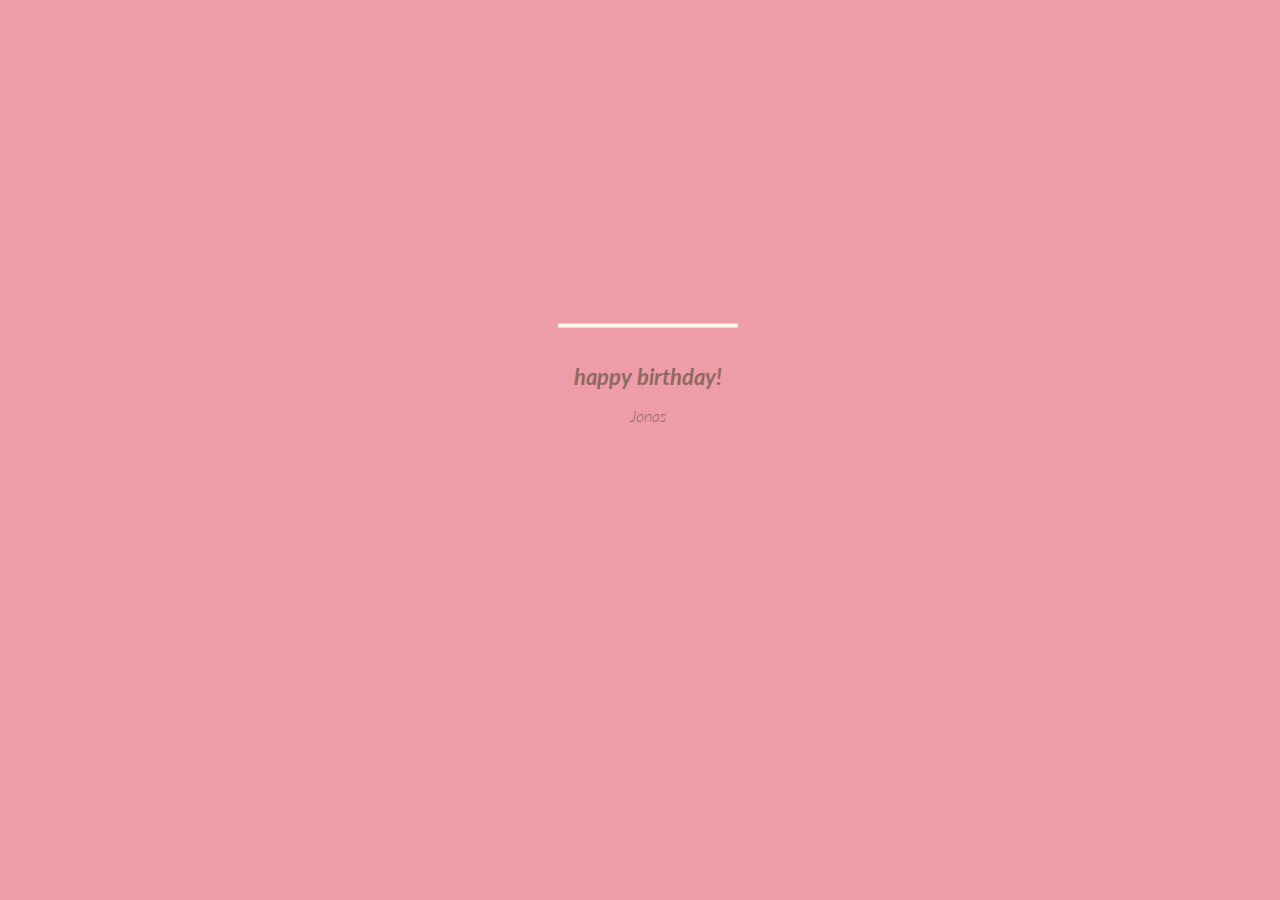
==== cake.html @ 9d42ff02 "Catgpt" ====
<!DOCTYPE html>
<html lang="en">
<head>
    <link rel="stylesheet" href="cake.css">
    <meta charset="UTF-8">
    <meta name="viewport" content="width=device-width, initial-scale=1.0">
    <title>Document</title>
</head>
<body>
    <div class="velas">
        <div class="fuego"></div>
        <div class="fuego"></div>
        <div class="fuego"></div>
        <div class="fuego"></div>
        <div class="fuego"></div>
    </div>
    <svg id="cake" version="1.1" x="0px" y="0px" width="200px" height="500px" viewBox="0 0 200 500" enable-background="new 0 0 200 500" xml:space="preserve">
        <path fill="#a88679" d="M173.667-13.94c-49.298,0-102.782,0-147.334,0c-3.999,0-4-16.002,0-16.002
            c44.697,0,96.586,0,147.334,0C177.667-29.942,177.668-13.94,173.667-13.94z">
            <animate id="bizcocho_3" attributeName="d" calcMode="spline" keySplines="0 0 1 1; 0 0 1 1" begin="relleno_2.end" dur="0.3s" fill="freeze" values="
                              M173.667-13.94c-49.298,0-102.782,0-147.334,0c-3.999,0-4-16.002,0-16.002
            c44.697,0,96.586,0,147.334,0C177.667-29.942,177.668-13.94,173.667-13.94z
                              ;
                              M173.667,411.567c-47.995,12.408-102.955,12.561-147.334,0
            c-3.848-1.089-0.189-16.089,3.661-15.002c44.836,12.66,90.519,12.753,139.427,0.07
            C173.293,395.631,177.541,410.566,173.667,411.567z
                              ;
                              M173.667,427.569c-49.795,0-101.101,0-147.334,0c-3.999,0-4-16.002,0-16.002
            c46.385,0,97.539,0,147.334,0C177.668,411.567,177.667,427.569,173.667,427.569z
                              " />
        </path>
        <path fill="#8b6a60" d="M100-178.521c1.858,0,3.364,1.506,3.364,3.363c0,0,0,33.17,0,44.227
            c0,19.144,0,57.431,0,76.574c0,10.152,0,40.607,0,40.607c0,1.858-1.506,3.364-3.364,3.364l0,0c-1.858,0-3.364-1.506-3.364-3.364c0,0,0-30.455,0-40.607c0-19.144,0-57.432,0-76.575c0-11.057,0-44.226,0-44.226C96.636-177.015,98.142-178.521,100-178.521
            L100-178.521z">
            <animate id="relleno_2" attributeName="d" calcMode="spline" keySplines="0 0 1 1; 0 0 1 1; 0 0 0.58 1" begin="bizcocho_2.end" dur="0.5s" fill="freeze" values="
                              M100-178.521c1.858,0,3.364,1.506,3.364,3.363c0,0,0,33.17,0,44.227
            c0,19.144,0,57.431,0,76.574c0,10.152,0,40.607,0,40.607c0,1.858-1.506,3.364-3.364,3.364l0,0c-1.858,0-3.364-1.506-3.364-3.364c0,0,0-30.455,0-40.607c0-19.144,0-57.432,0-76.575c0-11.057,0-44.226,0-44.226C96.636-177.015,98.142-178.521,100-178.521
            L100-178.521z
                              ;
                              M100,267.257c1.858,0,3.364,1.506,3.364,3.363c0,0,0,33.17,0,44.227
            c0,19.143,0,57.43,0,76.574c0,10.151,0,40.606,0,40.606c0,1.858-1.506,3.364-3.364,3.364l0,0c-1.858,0-3.364-1.506-3.364-3.364
            c0,0,0-30.455,0-40.606c0-19.145,0-57.432,0-76.576c0-11.057,0-44.225,0-44.225C96.636,268.763,98.142,267.257,100,267.257
            L100,267.257z
                              ;
                              M93.928,405.433c-0.655,6.444-0.102,9.067,2.957,11.798c0,0,8.083,5.571,16.828,3.503
            c18.629-4.406,43.813,6.194,50.792,7.791c14.75,3.375,9.162,6.867,9.162,6.867c-2.412,2.258-58.328,0-73.667,0l0,0
            c-1.858,0-69.995,2.133-73.667,0c0,0-3.337-2.439,6.172-5.992c11.375-4.25,52.875,8.822,47.139-9.442
            c-6.333-20.167,5.226-21.514,5.226-21.514c3.435-0.915,12.78-6.663,10.923-0.546L93.928,405.433z
                              ;
                              M102.242,427.569c5.348,0,14.079,0,17.462,0c0,0,17.026,0,27.504,0
            c19.143,0,20.39-3.797,26.459,0c3,1.877,0,7.823,0,7.823c-2.412,2.258-58.328,0-73.667,0l0,0c-1.858,0-67.187,0-73.667,0
            c0,0-4.125-4.983,0-7.823c5.201-3.58,16.085,0,23.725,0c8.841,0,20.762,0,20.762,0c3.686,0,8.597,0,19.511,0H102.242z
                              " />
        </path>
        <path fill="#a88679" d="M173.667-15.929c-46.512,0-105.486,0-147.334,0c-3.999,0-4-16.002,0-16.002
            c43.566,0,97.96,0,147.334,0C177.667-31.931,177.666-15.929,173.667-15.929z">
            <animate id="bizcocho_2" attributeName="d" calcMode="spline" keySplines="0 0 1 1; 0 0 1 1; 0.25 0 0.58 1" begin="relleno_1.end" dur="0.5s" fill="freeze" values="
                              M173.667-15.929c-46.512,0-105.486,0-147.334,0c-3.999,0-4-16.002,0-16.002
            c43.566,0,97.96,0,147.334,0C177.667-31.931,177.666-15.929,173.667-15.929z
                              ;
                              M173.434,445.393c-47.269,8.001-105.245,8.001-147.334,0c-3.929-0.747-0.692-16.543,3.243-15.824
            c43.828,8.001,92.165,8.001,140.739,0C174.029,428.918,177.377,444.726,173.434,445.393z
                              ;
                              M173.667,449.514c-47.576-5.454-102.799-5.744-147.333,0c-3.966,0.512-3.938-15.297,0-16.002
            c43.683-7.823,97.646-8.026,147.333,0C177.616,434.15,177.642,449.969,173.667,449.514z
                              ;
                              M173.667,451.394c-49.298,0-102.782,0-147.334,0c-3.999,0-4-16.002,0-16.002
            c44.697,0,96.586,0,147.334,0C177.667,435.392,177.668,451.394,173.667,451.394z
                              " />
        </path>
        <path fill="#8b6a60" d="M101.368-73.685c0,12.164,0,15.18,0,28.519c0,22.702,0-13.661,0,8.304c0,14.48,0,18.233,0,30.512
            c0,1.753-2.958,1.847-2.958,0c0-12.68,0-16.277,0-30.401c0-21.983,0,11.66,0-8.305c0-13.027,0-15.992,0-28.628
            C98.411-75.883,101.368-75.592,101.368-73.685z">
            <animate id="relleno_1" attributeName="d" calcMode="spline" keySplines="0 0 1 1; 0 0 1 1; 0 0 0.6 1" begin="bizcocho_1.end" dur="0.5s" fill="freeze" values="
                              M101.368-73.685c0,12.164,0,15.18,0,28.519c0,22.702,0-13.661,0,8.304c0,14.48,0,18.233,0,30.512
            c0,1.753-2.958,1.847-2.958,0c0-12.68,0-16.277,0-30.401c0-21.983,0,11.66,0-8.305c0-13.027,0-15.992,0-28.628
            C98.411-75.883,101.368-75.592,101.368-73.685z
                              ;
                              M101.368,350.885c0,12.164,0,65.18,0,78.518c0,22.703,0-33.66,0-11.695c0,14.48,0,28.232,0,40.512
            c0,1.753-2.958,1.847-2.958,0c0-12.68,0-26.277,0-40.402c0-21.982,0,31.66,0,11.695c0-13.027,0-65.992,0-78.627
            C98.411,348.686,101.368,348.977,101.368,350.885z
                              ;
                              M128.38,447.567c37.626,6.312,39.303,13.658,26.833,12.833c-22.653-1.499-13.636-0.831-23.302-0.831
            c-14.48,0-17.884,0-30.163,0c-2.087,0-2.068,0-3.915,0c-13.333,0-8.963,0-23.088,0c-11.668,0-14.062,5.995-27.532,1.164
            c-12.629-4.529,38.667-3.167,46.833-17.333C100.077,432.94,105.546,443.736,128.38,447.567z
                              ;
                              M173.667,451.394c2.875,0,2.997,9.257,0,9.131c-22.662-0.956-32.09-0.956-41.756-0.956
            c-14.48,0-17.884,0-30.163,0c-2.087,0-2.068,0-3.915,0c-13.333,0-8.963,0-23.088,0c-11.668,0-34.99-0.294-48.412,1.831
            c-4.109,0.65-3.01-10.006,0-10.006C37.129,451.394,149.379,451.394,173.667,451.394z
                              " />
        </path>
        <path fill="#a88679" d="M173.667,21.571c-33.174,0-111.467,0-147.334,0c-4,0-4-16.002,0-16.002c39.836,0,105.982,0,147.334,0
            C177.668,5.569,177.667,21.571,173.667,21.571z">
            <animate id="bizcocho_1" attributeName="d" calcMode="spline" keySplines="0 0 1 1; 0 0 1 1; 0 0 1 1; 0.25 0 1 1; 0 0 1 1; 0.25 0 0.6 1" begin="2s" dur="0.8s" fill="freeze" values="
                              M173.667,21.571c-33.174,0-111.467,0-147.334,0c-4,0-4-16.002,0-16.002c39.836,0,105.982,0,147.334,0
            C177.668,5.569,177.667,21.571,173.667,21.571z
                              ;
                              M173.667,459.569c-33.197,16.002-110.782,16.002-147.334,0c-3.664-1.604,1.614-15.617,5.337-14.153
            c40.702,16.002,94.289,16.104,136.505,0.103C171.917,444.1,177.271,457.832,173.667,459.569z
                              ;
                              M171.817,475.571c-39.361-3.001-105.438-2.571-143.556,0c-3.991,0.27-7.377-14.736-3.387-15.014
            c41.553-2.888,104.421-3.121,150.51-0.233C179.378,460.574,175.806,475.875,171.817,475.571z
                              ;
                              M171.817,459.564c-38.8-12.188-104.504-13.762-143.556,0c-3.772,1.329-7.961-12.604-4.178-13.905
            c40.864-14.064,105.114-15.52,151.918-0.973C179.822,445.874,175.634,460.762,171.817,459.564z
                              ;
                              M173.667,475.571c-46.376-5.005-105.924-4.003-147.334,0c-3.981,0.385-3.479-15.421,0.479-16.002
            c43.087-6.327,97.705-7.083,146.855,0.438C177.621,460.613,177.644,476,173.667,475.571z
                              ;
                              M173.667,474.117c-46.376,1.866-105.638,2.01-147.334,0c-3.995-0.192-3.52-16.144,0.479-16.002
            c43.794,1.55,96.341,1.541,145.723,0C176.532,457.99,177.663,473.956,173.667,474.117z
                              ;
                              M173.667,475.571c-46.512,0-105.486,0-147.334,0c-3.999,0-4-16.002,0-16.002c43.566,0,97.96,0,147.334,0
            C177.667,459.569,177.666,475.571,173.667,475.571z
                              " />
        </path>
        <path fill="#fefae9" d="M104.812,113.216c0,3.119-2.164,5.67-4.812,5.67c-2.646,0-4.812-2.551-4.812-5.67c0-5.594,0-16.782,0-22.375
        c0-5.143,0-15.427,0-20.568c0-7.333,0-21.998,0-29.33c0-5.523,0-16.569,0-22.092c0-3.295,0-9.885,0-13.181
        C95.188,2.551,97.353,0,100,0c2.648,0,4.812,2.551,4.812,5.669c0,3.248,0,9.743,0,12.991c0,5.428,0,16.284,0,21.711
        c0,7.618,0,22.854,0,30.472c0,4.952,0,14.854,0,19.807C104.812,96.292,104.812,107.576,104.812,113.216z">
            <animate id="crema" attributeName="d" calcMode="spline" keySplines="0 0 1 1; 0 0 1 1; 0 0 1 1; 0.25 0 1 1; 0 0 1 1; 0 0 0.58 1" begin="bizcocho_3.end" dur="2s" fill="freeze" values="
                              M104.812,113.216c0,3.119-2.164,5.67-4.812,5.67c-2.646,0-4.812-2.551-4.812-5.67c0-5.594,0-16.782,0-22.375
        c0-5.143,0-15.427,0-20.568c0-7.333,0-21.998,0-29.33c0-5.523,0-16.569,0-22.092c0-3.295,0-9.885,0-13.181
        C95.188,2.551,97.353,0,100,0c2.648,0,4.812,2.551,4.812,5.669c0,3.248,0,9.743,0,12.991c0,5.428,0,16.284,0,21.711
        c0,7.618,0,22.854,0,30.472c0,4.952,0,14.854,0,19.807C104.812,96.292,104.812,107.576,104.812,113.216z
                              ;
                              M104.812,405.897c0,3.119-2.164,5.67-4.812,5.67c-2.646,0-4.812-2.551-4.812-5.67c0-5.594,0-16.782,0-22.376
        c0-5.143,0-15.426,0-20.568c0-7.332,0-21.997,0-29.33c0-5.522,0-16.568,0-22.092c0-3.295,0-9.885,0-13.181
        c0-3.118,2.165-5.669,4.812-5.669c2.648,0,4.812,2.551,4.812,5.669c0,3.247,0,9.743,0,12.991c0,5.428,0,16.283,0,21.711
        c0,7.618,0,22.854,0,30.473c0,4.951,0,14.854,0,19.807C104.812,388.972,104.812,400.256,104.812,405.897z
                              ;
                              M111.873,411.567c-3.119,0-9.226,0-11.874,0c-2.646,0-7.748,0-10.867,0c-7.086,0-12.698,0-18.292,0
        c-6.592,0-12.871,7.371-19.166,3.008c-10.043-6.961-7.776-10.169,2.991-17.745c12.61-8.873,27.713,1.994,25.919-7.531
        c-2.589-13.742,11.008-14.513,11.365-17.789c0.441-4.051,4.235-11.107,8.051-8.175c3.113,2.393,1.007,8.008,0,13.159
        c-1.871,9.569,8.058,2.113,9.494,14.155c2.592,21.732,21.184-0.675,29.309,7.976c5.216,5.553,18.413,5.552,15.426,12.942
        c-3.131,7.745-15.825-4.369-23.8,2.903C126.261,418.271,118.301,411.567,111.873,411.567z
                              ;
                              M111.873,411.567c-3.119,0-9.226,0-11.874,0c-2.646,0-9.734,4.069-12.853,4.069
        c-7.086,0-10.712-4.069-16.306-4.069c-6.592,0-12.12,6.013-19.166,3.008c-7.053-3.008-7.458,2.026-18.659,1.165
        c-6.832-0.525-7.522-3.034-7.533-6.265c-0.037-10.336,22.073-2.452,36.613-2.628c10.234-0.124,19.856-1.439,37.905-2.102
        c16.642-0.61,32.699,1.552,46.009,1.927c12.438,0.351,29.663-8.99,31.532,3.315c0.773,5.093-5.605,3.342-11.211,9.579
        c-5.093,5.667-7.59-4.605-12.965-3.832c-8.269,1.189-14.962-8.537-22.937-1.265C126.261,418.271,118.301,411.567,111.873,411.567z
                              ;
                              M110.946,413.652c-2.904-1.137-8.405-2.748-12.446-0.97c-6.099,2.685-7.273,10.358-13.253,8.242
        c-7.843-2.775-8.953-5.008-14.546-5.01c-24.653-0.011-4.849,26.507-18.264,26.507c-12.377,0,5.791-33.537-19.422-26.682
        c-7.703,2.095-9.806-0.942-9.817-4.173c-0.037-10.336,24.357-4.544,38.897-4.72c10.234-0.124,19.856-1.439,37.905-2.102
        c16.642-0.61,32.699,1.552,46.009,1.927c12.438,0.351,28.973-8.865,31.532,3.315c1.449,6.896,0.318,15.624-3.874,15.624
        c-7.619,0-1.788-15.192-19.243-7.111c-7.581,3.51-15.963-9.738-26.669,1.066C120.644,426.744,118.381,416.561,110.946,413.652z
                              ;
                              M111.547,413.9c-2.969-0.956-8.775-0.949-13.167-0.5c-14.667,1.5-8.325,16.508-14.667,16.666
        c-6.667,0.166-0.167-13.5-13.013-14.151c-30.471-1.545-5.572,46.651-18.987,46.651c-12.377,0,10.333-50.166-18.667-44.5
        c-7.835,1.531-9.537-1.417-9.548-4.647c-0.037-10.336,23.675-5.177,38.215-5.353c10.234-0.124,20.618-1.671,38.667-2.333
        c16.642-0.61,32.023,1.458,45.333,1.833c12.438,0.351,33.819-8.431,33.199,4.001c-0.532,10.666,0.414,26.166-5.245,25.833
        c-7.606-0.447-2.954-31.5-19.243-18.899c-7.985,6.177-17.658-5.969-27.377,5.732C118.88,434.066,121.38,417.067,111.547,413.9z
                              ;
                              M111.547,415.233c-6.667-0.834-9.667,4.667-13.833,3.333c-19.649-6.291-8.158,22.176-14.5,22.334
        c-6.667,0.166,2.833-18-13.333-22.167c-29.544-7.615-9.667,43.833-20.167,43.833c-10.333,0,8.004-55.006-16.833-39
        c-7.5,4.833-9.508-3.78-9.299-7.004c0.799-12.329,23.592-7.153,38.132-7.329c10.234-0.124,20.238-1.505,38.287-2.167
        c16.642-0.61,32.903,1.125,46.213,1.5c12.438,0.351,35.058-5.579,31.863,6.451c-5.532,20.833,1.25,28.216-4.409,27.883
        c-7.606-0.447-6.058-37.895-20.62-23.333c-10.167,10.166-15.972-0.747-25,12C119.547,443.568,121.798,416.515,111.547,415.233z
                              " />
        </path>
        <rect x="10" y="475.571" fill="#fefae9" width="180" height="4" />
    </svg>
    <div class="text">
      <h1>happy birthday!</h1>
      <p>Jonas</p>
    </div>
</body>
</html>
---- cake.css ----
@import url(https://fonts.googleapis.com/css?family=Lato:300italic);

html,
body {
  width: 100%;
  height: 100%;
}

body {
  background: #ee9ca7;
}

#cake {
  display: block;
  position: relative;
  margin: -10em auto 0 auto;
}

/* ============================================== Candle
*/

.velas {
  background: #ffffff;
  border-radius: 10px;
  position: absolute;
  top: 228px;
  left: 50%;
  margin-left: -2.4px;
  margin-top: -8.33333333px;
  width: 5px;
  height: 35px;
  transform: translateY(-300px);
  backface-visibility: hidden;
  animation: in 500ms 6s ease-out forwards;
}
.velas:after,
.velas:before {
  background: rgba(255, 0, 0, 0.4);
  content: "";
  position: absolute;
  width: 100%;
  height: 2.22222222px;
}
.velas:after {
  top: 25%;
  left: 0;
}
.velas:before {
  top: 45%;
  left: 0;
}

/* ============================================== Fire
*/

.fuego {
  border-radius: 100%;
  position: absolute;
  top: -20px;
  left: 50%;
  margin-left: -2.6px;
  width: 6.66666667px;
  height: 18px;
}
.fuego:nth-child(1) {
  animation: fuego 2s 6.5s infinite;
}
.fuego:nth-child(2) {
  animation: fuego 1.5s 6.5s infinite;
}
.fuego:nth-child(3) {
  animation: fuego 1s 6.5s infinite;
}
.fuego:nth-child(4) {
  animation: fuego 0.5s 6.5s infinite;
}
.fuego:nth-child(5) {
  animation: fuego 0.2s 6.5s infinite;
}

/* ============================================== Animation Fire
*/

@keyframes fuego {
  0%, 100% {
    background: rgba(254, 248, 97, 0.5);
    box-shadow: 0 0 40px 10px rgba(248, 233, 209, 0.2);
    transform: translateY(0) scale(1);
  }
  50% {
    background: rgba(255, 50, 0, 0.1);
    box-shadow: 0 0 40px 20px rgba(248, 233, 209, 0.2);
    transform: translateY(-20px) scale(0);
  }
}

@keyframes in {
  to {
    transform: translateY(0);
  }
}

.text {
  color: #8b6a60;
  font-family: 'Lato', sans-serif;
  font-weight: 300;
  font-style:italic;
  text-align: center;
  h1 {
    font-size: 1.4em;
  }
}
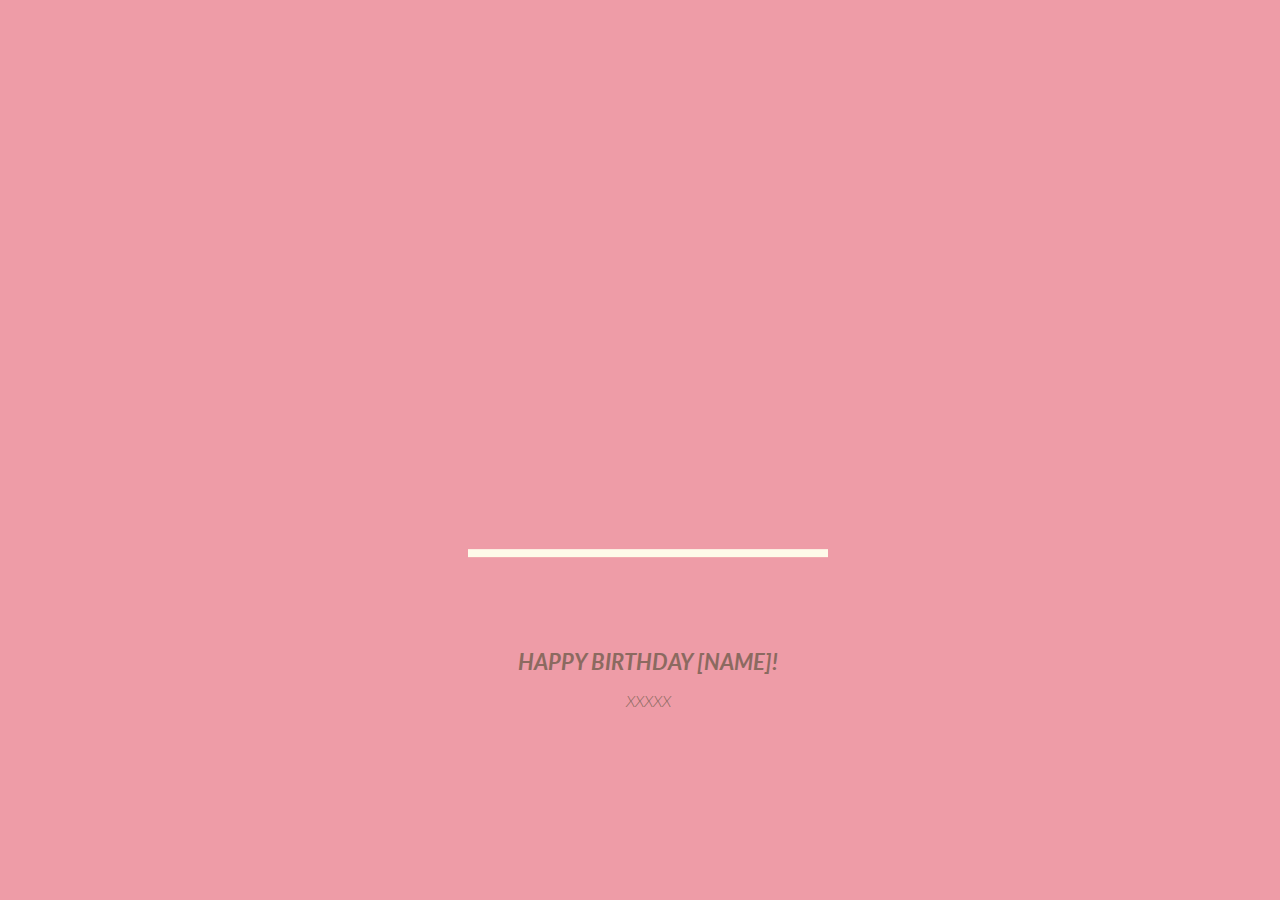
==== commit 9ddb4b57: "ALMOST LAST" ====
--- a/cake.html
+++ b/cake.html
@@ -163,8 +163,8 @@
         <rect x="10" y="475.571" fill="#fefae9" width="180" height="4" />
     </svg>
     <div class="text">
-      <h1>happy birthday!</h1>
-      <p>Jonas</p>
+      <h1>HAPPY BIRTHDAY [NAME]!</h1>
+      <p>XXXXX</p>
     </div>
 </body>
 </html>--- a/cake.css
+++ b/cake.css
@@ -11,6 +11,7 @@
 }
 
 #cake {
+    transform: scale(2);
   display: block;
   position: relative;
   margin: -10em auto 0 auto;
@@ -23,13 +24,13 @@
   background: #ffffff;
   border-radius: 10px;
   position: absolute;
-  top: 228px;
+  top: 375px;
   left: 50%;
   margin-left: -2.4px;
   margin-top: -8.33333333px;
-  width: 5px;
-  height: 35px;
-  transform: translateY(-300px);
+  width: 8px;
+  height: 45px;
+  transform: translateY(-500px);
   backface-visibility: hidden;
   animation: in 500ms 6s ease-out forwards;
 }
@@ -54,6 +55,7 @@
 */
 
 .fuego {
+    transform: scale(2);
   border-radius: 100%;
   position: absolute;
   top: -20px;
@@ -106,6 +108,7 @@
   font-weight: 300;
   font-style:italic;
   text-align: center;
+  margin-top: 300px;
   h1 {
     font-size: 1.4em;
   }
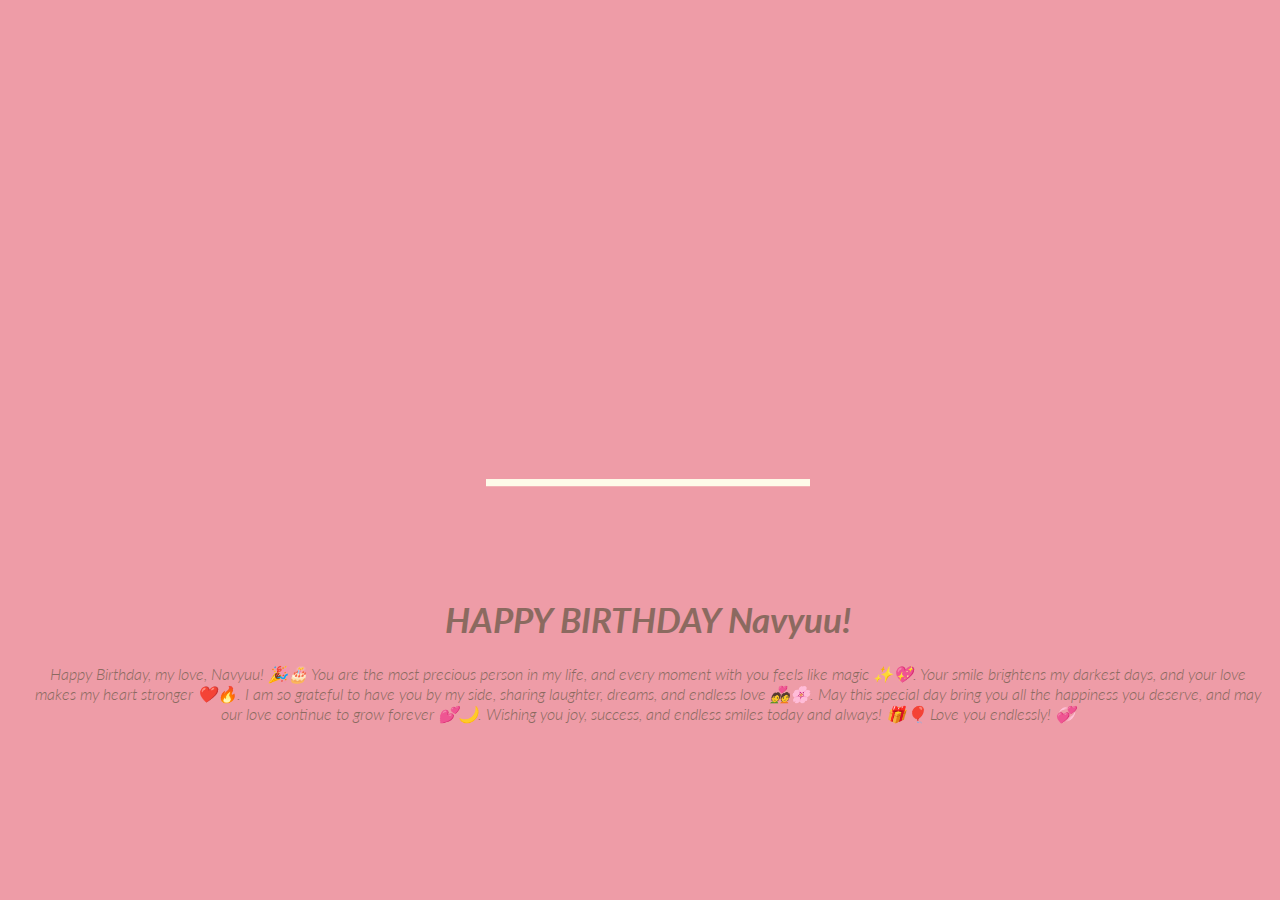
==== commit 48befa3e: "more features" ====
--- a/cake.html
+++ b/cake.html
@@ -4,7 +4,7 @@
     <link rel="stylesheet" href="cake.css">
     <meta charset="UTF-8">
     <meta name="viewport" content="width=device-width, initial-scale=1.0">
-    <title>Document</title>
+    <title>BIRTHDAY CAKE</title>
 </head>
 <body>
     <div class="velas">
@@ -163,8 +163,8 @@
         <rect x="10" y="475.571" fill="#fefae9" width="180" height="4" />
     </svg>
     <div class="text">
-      <h1>HAPPY BIRTHDAY [NAME]!</h1>
-      <p>XXXXX</p>
+      <h1>HAPPY BIRTHDAY Navyuu!</h1>
+      <p>Happy Birthday, my love, Navyuu! 🎉🎂 You are the most precious person in my life, and every moment with you feels like magic ✨💖. Your smile brightens my darkest days, and your love makes my heart stronger ❤️🔥. I am so grateful to have you by my side, sharing laughter, dreams, and endless love 💑🌸. May this special day bring you all the happiness you deserve, and may our love continue to grow forever 💕🌙. Wishing you joy, success, and endless smiles today and always! 🎁🎈 Love you endlessly! 💞</p>
     </div>
 </body>
 </html>--- a/cake.css
+++ b/cake.css
@@ -12,6 +12,8 @@
 
 #cake {
     transform: scale(2);
+  height: 50%;
+  width: 50%;
   display: block;
   position: relative;
   margin: -10em auto 0 auto;
@@ -24,13 +26,13 @@
   background: #ffffff;
   border-radius: 10px;
   position: absolute;
-  top: 375px;
+  top: 40%;
   left: 50%;
   margin-left: -2.4px;
-  margin-top: -8.33333333px;
+  margin-top: -3.33333333px;
   width: 8px;
   height: 45px;
-  transform: translateY(-500px);
+  transform: translateY(-700px);
   backface-visibility: hidden;
   animation: in 500ms 6s ease-out forwards;
 }
@@ -109,7 +111,10 @@
   font-style:italic;
   text-align: center;
   margin-top: 300px;
+  margin-left: 20px;
+  margin-right: 20px;
   h1 {
-    font-size: 1.4em;
+    font-weight: bold;
+    font-size: 2.2em;
   }
 }  